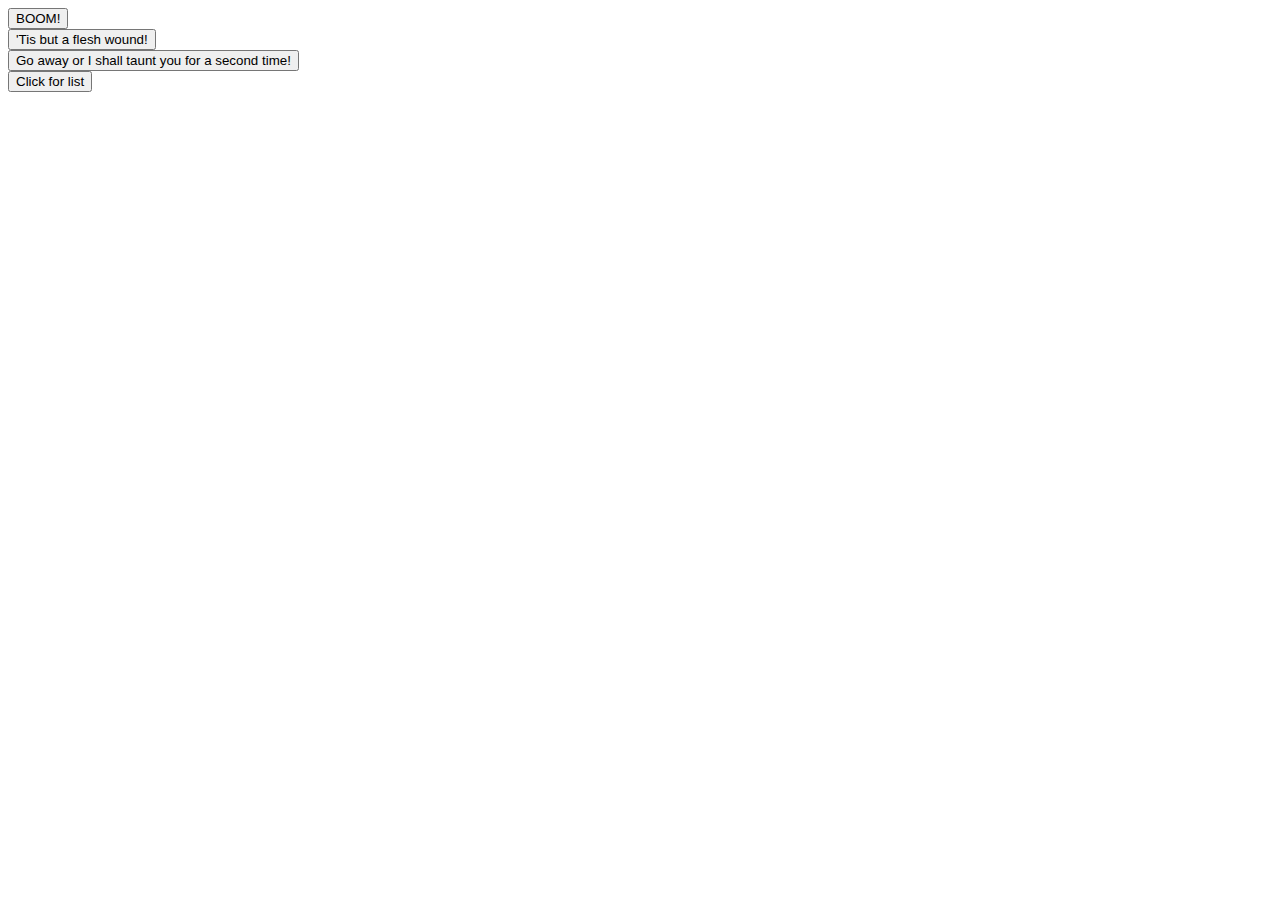
==== Homework1.html @ 8c4aba4d "Rationalizing update" ====
<!DOCTYPE html>
<html lang="en">
    <head>
        <meta charset="utf-8">
        <title>
            Homework 1
        </title>
    </head>
    <body>
        <div id="pythonTarget">
            <form><button onclick="insertPython(this);">BOOM!</button><br>
            <button onclick="insertPython(this);">'Tis but a flesh wound!</button><br>
            <button onclick="insertPython(this);">Go away or I shall taunt you for a second time!</button>
        </form>
        </div>
        <div id="listTarget">
            <form><button onclick="insertList();">Click for list</button></form>
        </div>
    </body>
</html>
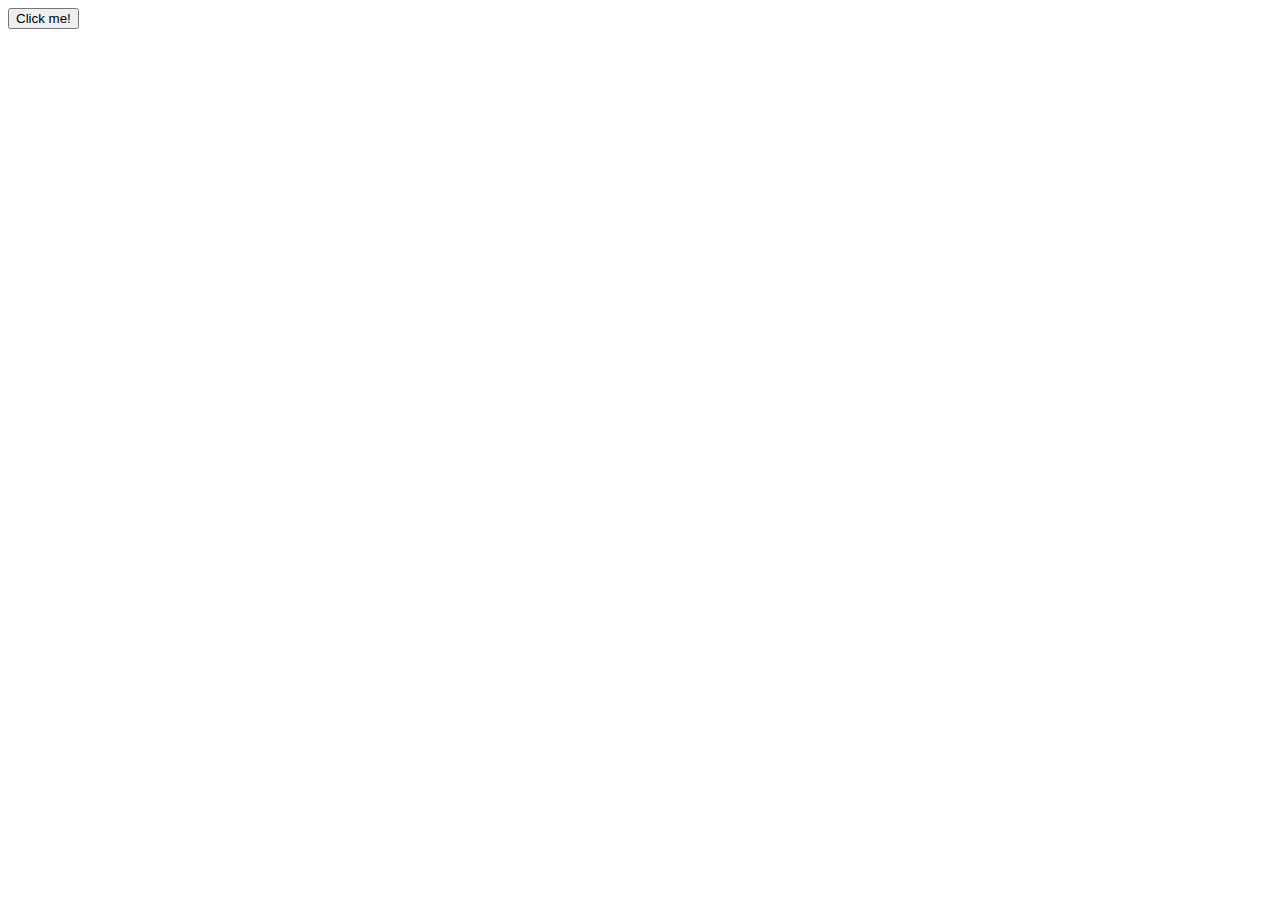
==== commit 67ab7427: "made button disabled, added dropdown" ====
--- a/Homework1.html
+++ b/Homework1.html
@@ -7,14 +7,20 @@
         </title>
     </head>
     <body>
-        <div id="pythonTarget">
-            <form><button onclick="insertPython(this);">BOOM!</button><br>
-            <button onclick="insertPython(this);">'Tis but a flesh wound!</button><br>
-            <button onclick="insertPython(this);">Go away or I shall taunt you for a second time!</button>
-        </form>
-        </div>
+        <script>
+            function insertList() {
+                let parentElt = document.getElementById('listTarget');
+                let contents = '<h2>Super Mario Characters</h2>';
+                contents += '<ol><li>Mario</li>';
+                contents += '<li>Luigi</li>';
+                contents += '<li>Yoshi</ol>';
+                let dropdown = '<select><option>Peach</option><option>Wario</option><option>Bowser</option></select>'
+                parentElt.innerHTML = contents + parentElt.innerHTML + dropdown;
+                document.getElementById("button").disabled=true;
+            }
+        </script>
         <div id="listTarget">
-            <form><button onclick="insertList();">Click for list</button></form>
+            <form><input id = 'button' type='button' value="Click me!" onclick="insertList();"></form>
         </div>
     </body>
 </html>